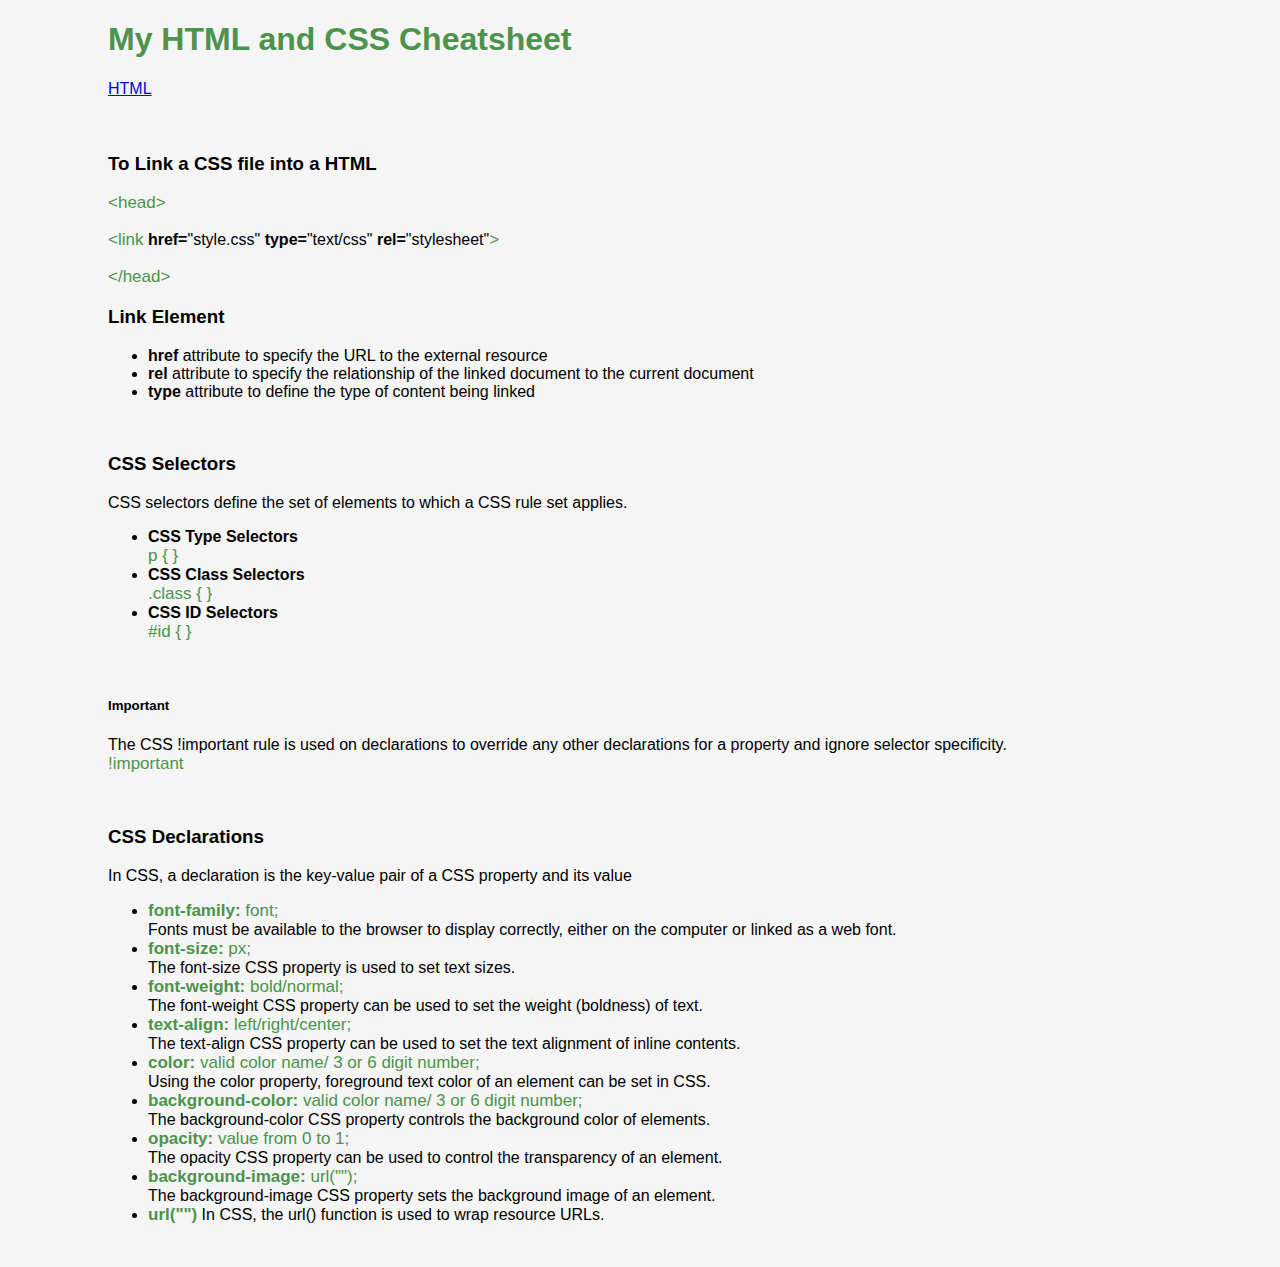
==== Web-Development/projects/CheatSheet/cssCheatSheet.html @ 02a1a215 "Create cssCheatSheet" ====
<!DOCTYPE HTML>
<html>
    <head>
        <link rel="stylesheet" href="https://stackpath.bootstrapcdn.com/bootstrap/4.5.0/css/bootstrap.min.css" integrity="sha384-9aIt2nRpC12Uk9gS9baDl411NQApFmC26EwAOH8WgZl5MYYxFfc+NcPb1dKGj7Sk" crossorigin="anonymous">
        <link rel="stylesheet" href="./styles.css" type="text/css">
        <title>My HTML and CSS Cheatsheet</title>
    </head>
    <body>
        <h1 >My HTML and CSS Cheatsheet</h1>
        <nav>
            <a href="./htmlCheat">HTML</a>
        </nav>
        <br><br>
        <h3><strong>To Link a CSS file into a HTML</strong></h3>
        <p class="tag">&lt;head&gt;</p>
        <p><span class="tag">&lt;link</span> <strong>href=</strong>"style.css" <strong>type=</strong>"text/css" <strong>rel=</strong>"stylesheet"<span class="tag">&gt;</span></p>
        <p class="tag">&lt;/head&gt;</p>
        <h3>Link Element</h3>
        <ul>
            <li><strong>href</strong> attribute to specify the URL to the external resource</li>
            <li><strong>rel</strong> attribute to specify the relationship of the linked document to the current document</li>
            <li><strong>type</strong> attribute to define the type of content being linked</li>
        </ul>

        <br>
        
        <h3>CSS Selectors</h3>
        <p>CSS selectors define the set of elements to which a CSS rule set applies.</p>
        <ul>
            <li><strong>CSS Type Selectors</strong> <br> <span class="tag">p { }</span></li>
            <li><strong>CSS Class Selectors</strong> <br> <span class="tag">.class { }</span></li>
            <li><strong>CSS ID Selectors</strong> <br> <span class="tag">#id { }</span></li>
        </ul>

        <br>
        
        <h5><strong>Important</strong></h5>
        <p>The CSS !important rule is used on declarations to override any other declarations for a property and ignore selector specificity.<br>
        <span class="tag">!important</span></p>

        <br>
        
        <h3>CSS Declarations</h3>
        <p>In CSS, a declaration is the key-value pair of a CSS property and its value</p>
        <ul>
            <li><span class="tag"><strong>font-family:</strong> font;</span> <br> Fonts must be available to the browser to display correctly, either on the computer or linked as a web font. </li>
            <li><span class="tag"><strong>font-size:</strong> px;</span> <br> The font-size CSS property is used to set text sizes.  </li>
            <li><span class="tag"><strong>font-weight:</strong> bold/normal;</span> <br> The font-weight CSS property can be used to set the weight (boldness) of text. </li>
            <li><span class="tag"><strong>text-align:</strong> left/right/center;</span> <br> The text-align CSS property can be used to set the text alignment of inline contents. </li>
            <li><span class="tag"><strong>color:</strong> valid color name/ 3 or 6 digit number;</span> <br> Using the color property, foreground text color of an element can be set in CSS.</li>
            <li><span class="tag"><strong>background-color:</strong> valid color name/ 3 or 6 digit number;</span> <br> The background-color CSS property controls the background color of elements.</li>
            <li><span class="tag"><strong>opacity:</strong> value from 0 to 1;</span> <br> The opacity CSS property can be used to control the transparency of an element. </li>
            <li><span class="tag"><strong>background-image:</strong> url("");</span> <br> The background-image CSS property sets the background image of an element.</li>
            <li><span class="tag"><strong>url("")</strong></span> In CSS, the url() function is used to wrap resource URLs. </li>
        </ul>
        <br>
    </body>
</html>
---- Web-Development/projects/CheatSheet/styles.css ----
li, p {
    color: black;
}

h1, .tag {
    color: #4c934c;
}

.tag {
    font-size: 17px;
    text-emphasis: bold;
}

h2 {
    color:#d8973c;
}

html{
    background-color: whitesmoke;
    margin-left: 100px;
}

body {
    font-family: Quicksand, sans-serif;
}

@import url('https://fonts.googleapis.com/css2?family=Quicksand:wght@400;700&display=swap');
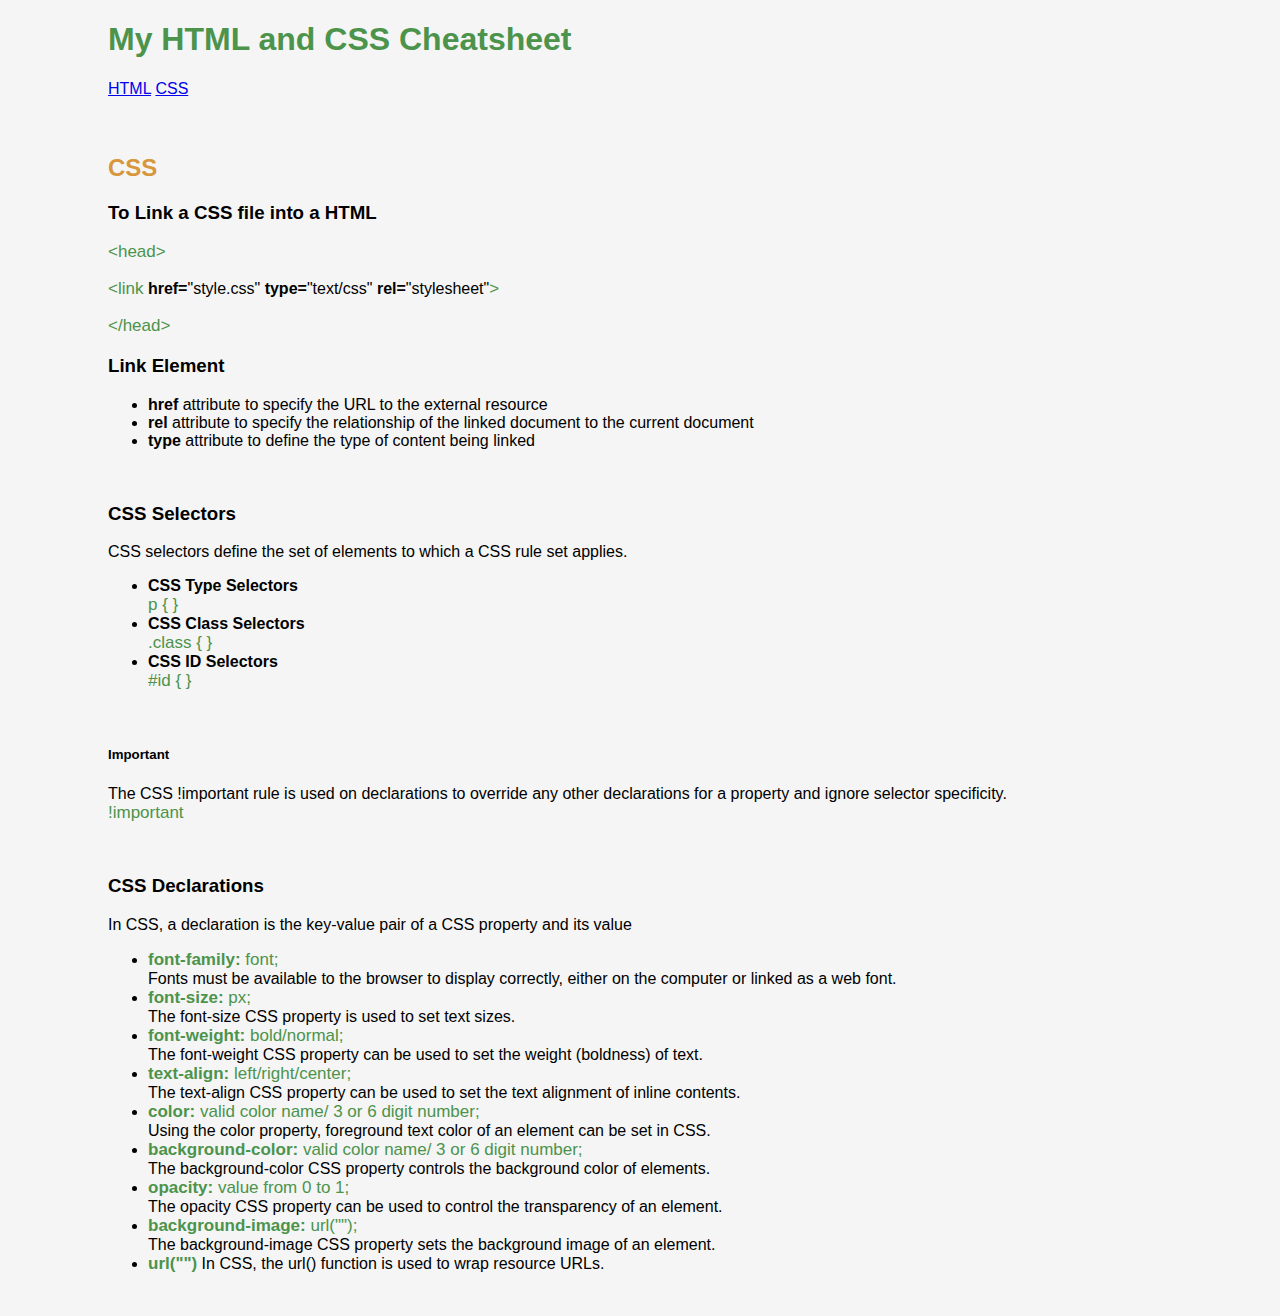
==== commit b0118442: "Fixed Titles" ====
--- a/Web-Development/projects/CheatSheet/cssCheatSheet.html
+++ b/Web-Development/projects/CheatSheet/cssCheatSheet.html
@@ -8,9 +8,11 @@
     <body>
         <h1 >My HTML and CSS Cheatsheet</h1>
         <nav>
-            <a href="./htmlCheat">HTML</a>
+            <a href="./htmlCheatSheet">HTML</a>
+            <a href="./cssCheatSheet">CSS</a>
         </nav>
         <br><br>
+        <h2>CSS</h2>
         <h3><strong>To Link a CSS file into a HTML</strong></h3>
         <p class="tag">&lt;head&gt;</p>
         <p><span class="tag">&lt;link</span> <strong>href=</strong>"style.css" <strong>type=</strong>"text/css" <strong>rel=</strong>"stylesheet"<span class="tag">&gt;</span></p>
